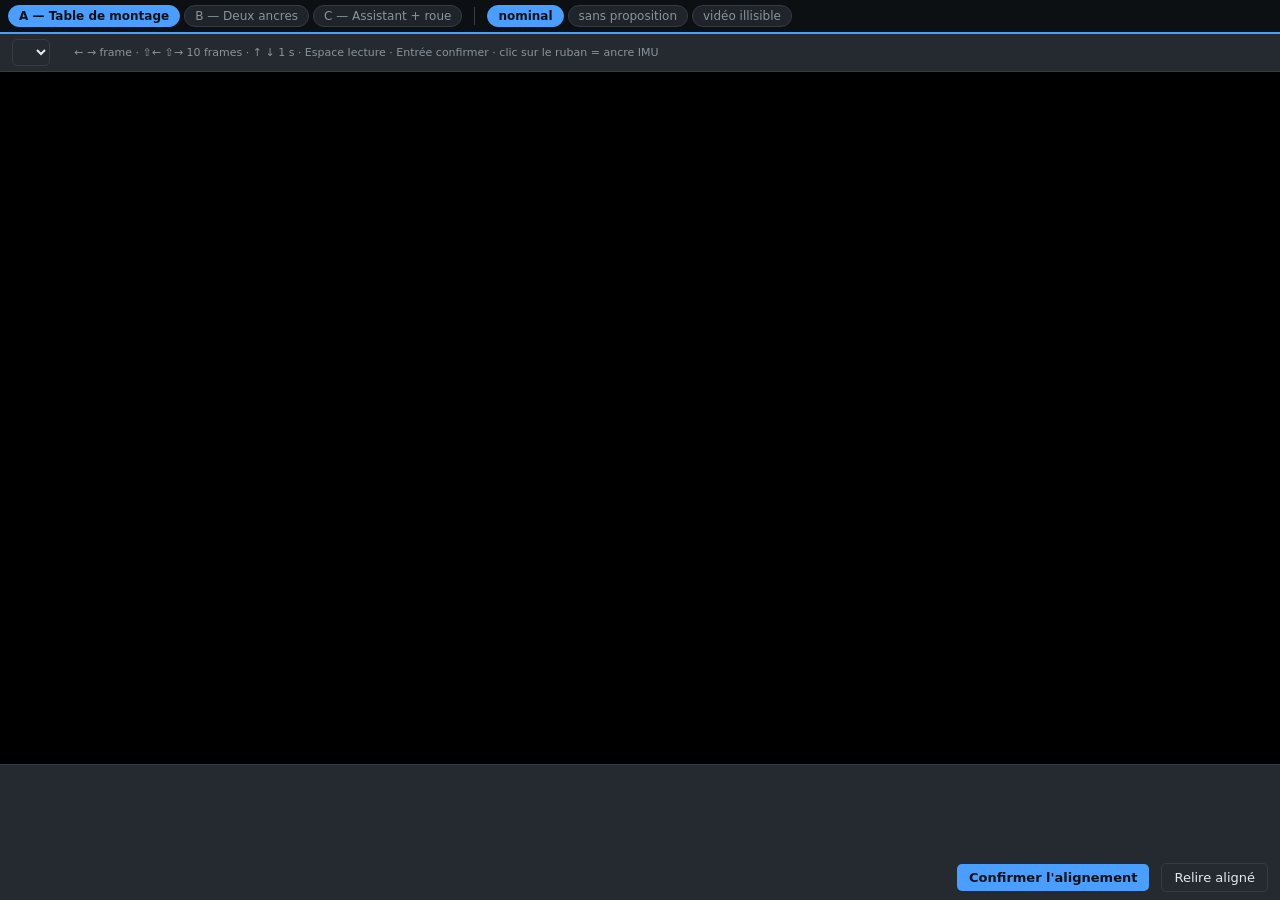
==== api/proto-align/index.html @ 3484ce3e "prototype(#9): trois maquettes de l'interface d'alignement Code jetable, sur sa propre branche : tro" ====
<!DOCTYPE html>
<html lang="fr">
<head>
  <meta charset="utf-8">
  <meta name="viewport" content="width=device-width, initial-scale=1">
  <title>PROTOTYPE — interface d'alignement (#9)</title>
  <link rel="stylesheet" href="proto.css">
</head>
<body>
  <!-- Barre de commutation : volontairement hors du design évalué. -->
  <div id="switch"></div>
  <div id="banner" hidden></div>
  <div id="app"></div>
  <script type="module" src="proto.js"></script>
</body>
</html>
---- api/proto-align/proto.css ----
/* PROTOTYPE JETABLE (#9). Palette du panneau et du viz, densité comparable. */
:root {
  --bg:#1a1d21; --card:#242a30; --border:#353c44; --text:#e6e9ec;
  --muted:#8a939c; --accent:#4a9eff; --ok:#3fb950; --bad:#f85149; --warn:#d29922;
}
* { box-sizing: border-box; }
html, body { margin:0; height:100%; overflow:hidden; background:var(--bg); color:var(--text);
  font:13px/1.45 system-ui, -apple-system, sans-serif; }

/* ── Commutateur (pas le design évalué) ─────────────────────────────────── */
#switch { position:fixed; inset:0 0 auto 0; height:34px; z-index:10; display:flex;
  align-items:center; gap:4px; padding:0 8px; background:#0d1013;
  border-bottom:2px solid var(--accent); }
#switch button { background:#1f242a; color:var(--muted); border:1px solid var(--border);
  border-radius:99px; padding:3px 10px; font:12px system-ui; cursor:pointer; }
#switch button.on { background:var(--accent); color:#0d1013; border-color:var(--accent); font-weight:600; }
#switch .sep { width:1px; height:18px; background:var(--border); margin:0 8px; }

#banner { position:fixed; top:34px; left:0; right:0; min-height:24px; z-index:9;
  display:flex; align-items:center; padding:3px 10px; gap:6px; font-size:11.5px;
  background:#2a2312; color:var(--warn); border-bottom:1px solid #4a3d16; }
#banner[hidden] { display:none; }   /* display:flex écrase l'attribut hidden */
#app { position:absolute; inset:34px 0 0 0; }
body.warned #app { top:calc(34px + var(--banner, 24px)); }

/* ── Éléments communs ───────────────────────────────────────────────────── */
button { background:var(--accent); color:#0d1013; border:0; border-radius:5px;
  padding:6px 12px; font:600 13px system-ui; cursor:pointer; }
button.ghost { background:transparent; color:var(--text); border:1px solid var(--border); font-weight:400; }
button:disabled { opacity:.4; cursor:not-allowed; }
select { background:var(--card); color:var(--text); border:1px solid var(--border);
  border-radius:5px; padding:4px 8px; }
video { width:100%; height:100%; object-fit:contain; background:#000; display:block; }
canvas { display:block; width:100%; }
h2 { font:600 11px/1 system-ui; text-transform:uppercase; letter-spacing:.06em;
  color:var(--muted); margin:0; }
h3 { font:600 11px/1 system-ui; text-transform:uppercase; letter-spacing:.06em;
  color:var(--muted); margin:0 0 6px; }
.dim, .muted { color:var(--muted); font-weight:400; }
.warn { color:var(--warn); }
.keys { font-size:11px; }
.big { font:600 22px/1.2 ui-monospace, monospace; }
.readout { font:13px ui-monospace, monospace; }
.pill { border:1px solid var(--border); border-radius:99px; padding:1px 8px; font-size:11px;
  color:var(--muted); white-space:nowrap; }
.pill.ok { border-color:var(--ok); color:var(--ok); }
.pill.dim { opacity:.5; }
.fallback { display:flex; flex-direction:column; gap:6px; padding:14px; max-width:60ch;
  border:1px dashed var(--border); border-radius:8px; background:var(--card); }
.fallback.bad { border-color:var(--bad); }
.fallback b { font-size:14px; }
.fallback span { color:var(--muted); }
code { background:#0d1013; padding:1px 4px; border-radius:3px; font-size:12px; }
.row { display:flex; align-items:center; gap:10px; flex-wrap:wrap; }
.row .keys { flex:1 1 100%; }
.center { text-align:center; }

/* ═══ A — Table de montage ═══════════════════════════════════════════════ */
.A { height:100%; display:grid; grid-template-rows:38px 1fr auto; }
.A header { display:flex; align-items:center; gap:12px; padding:0 12px;
  border-bottom:1px solid var(--border); background:var(--card); overflow:hidden; }
.A #stage { position:relative; background:#000; min-height:0; }
.A #stage.empty { display:grid; place-items:center; background:var(--bg); }
.A #stage .readout { position:absolute; left:12px; bottom:12px; background:#000c;
  padding:5px 10px; border-radius:5px; }
.A #stage.empty .readout { position:static; background:none; }
.A footer { border-top:1px solid var(--border); background:var(--card); }
.A #ribbon { height:90px; cursor:crosshair; }
.A .bar { display:flex; align-items:center; gap:12px; padding:8px 12px; }
.A .bar span:first-child { flex:1; font:13px ui-monospace, monospace; }

/* ═══ B — Deux ancres ════════════════════════════════════════════════════ */
.B { height:100%; display:grid; grid-template-columns:170px 1fr 1fr; }
.B #rail { border-right:1px solid var(--border); background:var(--card); overflow-y:auto; padding:8px; }
.B .railitem { display:flex; flex-direction:column; align-items:flex-start; gap:4px;
  width:100%; background:transparent; color:var(--text); border:1px solid transparent;
  border-radius:6px; padding:7px 8px; font-weight:400; text-align:left; }
.B .railitem.on { background:#2c343c; border-color:var(--accent); }
.B .left { display:grid; grid-template-rows:1fr auto; background:#000; min-width:0; }
.B .left .readout { padding:7px 10px; background:var(--card); border-top:1px solid var(--border); }
.B .right { display:flex; flex-direction:column; gap:10px; padding:12px;
  border-left:1px solid var(--border); min-width:0; }
.B #curve { height:190px; cursor:crosshair; border-radius:6px; }
.B .anchors { display:grid; grid-template-columns:1fr 1fr; gap:10px; }
.B .card { background:var(--card); border:1px solid var(--border); border-radius:8px; padding:10px; }
.B .card .dim { font-size:11px; margin-top:4px; display:block; }
.B .left .fallback { margin:12px; }

/* ═══ C — Assistant + roue ═══════════════════════════════════════════════ */
.C { height:100%; display:grid; grid-template-rows:auto 1fr 110px auto; }
.C nav { display:flex; gap:6px; padding:8px 12px; border-bottom:1px solid var(--border);
  background:var(--card); overflow-x:auto; }
.C .chip { background:#1f242a; color:var(--muted); border:1px solid var(--border);
  border-radius:99px; padding:4px 12px; font-weight:400; }
.C .chip.on { background:var(--accent); color:#0d1013; border-color:var(--accent); font-weight:600; }
.C .mid { display:grid; grid-template-columns:1.6fr 1fr; min-height:0; }
.C .vid { display:grid; grid-template-rows:1fr auto; background:#000; min-width:0; }
.C .vid .readout { padding:6px 10px; background:var(--card); border-top:1px solid var(--border); }
.C .vid .fallback { margin:12px; }
.C .wheel { display:grid; grid-template-rows:1fr auto; border-left:1px solid var(--border);
  padding:8px; gap:6px; }
.C .wheel canvas { height:100%; border-radius:6px; }
.C #curve { height:110px; border-top:1px solid var(--border); }
.C footer { display:flex; align-items:stretch; gap:1px; background:var(--border);
  border-top:1px solid var(--border); }
.C .step { flex:1; display:flex; flex-direction:column; gap:3px; padding:9px 12px;
  background:var(--card); opacity:.45; }
.C .step.done { opacity:.7; }
.C .step.on { opacity:1; background:#2c343c; box-shadow:inset 3px 0 0 var(--accent); }
.C .step .dim { font-size:11px; }
.C footer .keys { align-self:center; padding:0 12px; background:var(--card); }
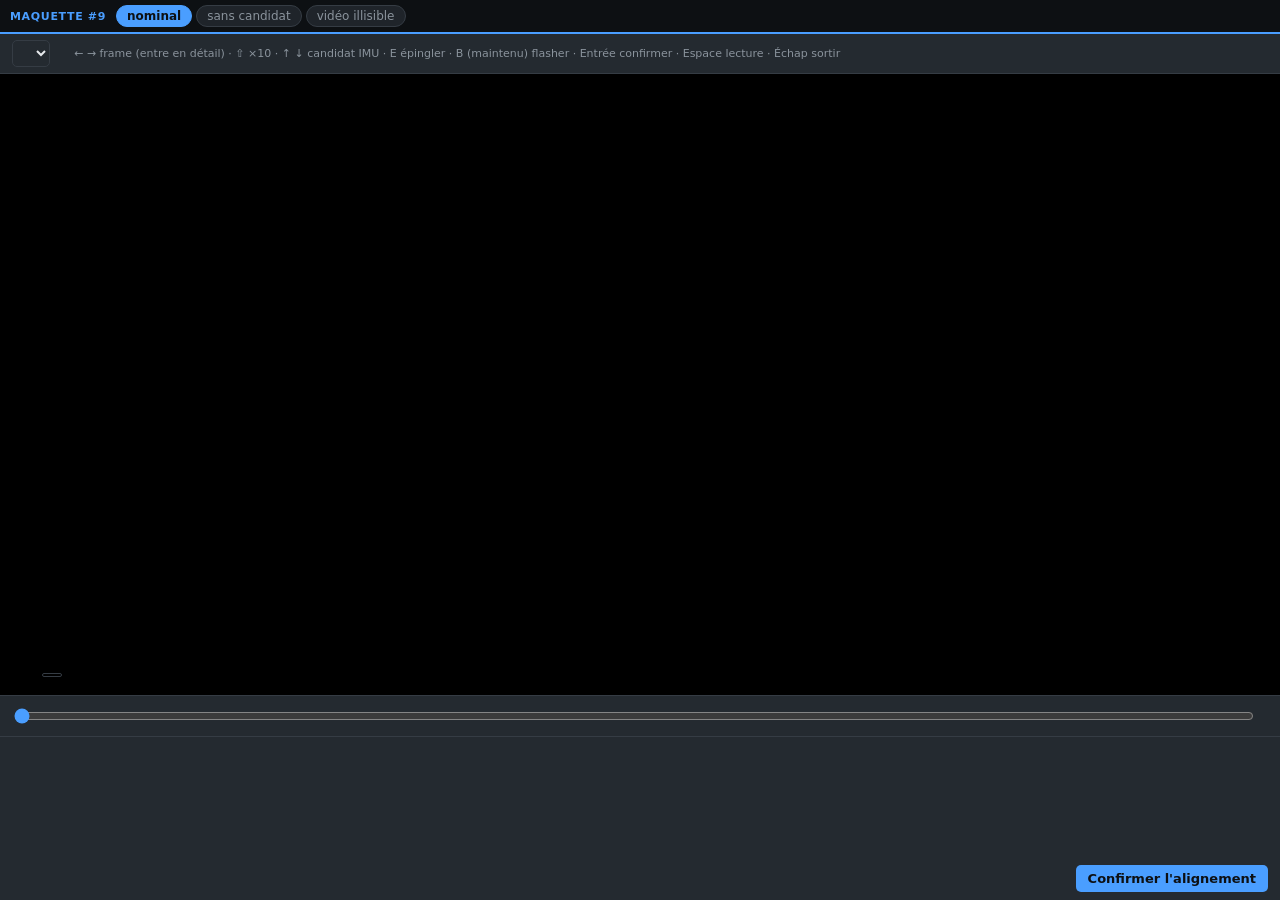
==== commit 488b3d44: "prototype(#9): variante D, seule — A, B et C supprimées Le grillage a rejeté les trois d'un bloc : e" ====
--- a/api/proto-align/index.html
+++ b/api/proto-align/index.html
@@ -7,10 +7,66 @@
   <link rel="stylesheet" href="proto.css">
 </head>
 <body>
-  <!-- Barre de commutation : volontairement hors du design évalué. -->
-  <div id="switch"></div>
+  <!-- Bascule des états dégradés : hors du design évalué. -->
+  <div id="switch">
+    <span class="tag">maquette #9</span>
+    <div id="degraded"></div>
+  </div>
   <div id="banner" hidden></div>
-  <div id="app"></div>
+
+  <div id="app">
+    <header>
+      <select id="pick"></select>
+      <span id="state"></span>
+      <span class="dim keys">← → frame (entre en détail) · ⇧ ×10 · ↑ ↓ candidat IMU ·
+        E épingler · B (maintenu) flasher · Entrée confirmer · Espace lecture · Échap sortir</span>
+    </header>
+
+    <!-- La vidéo garde la plus grande surface : le début d'un mouvement fait 3 px. -->
+    <main id="stage">
+      <video id="v" playsinline></video>
+      <canvas id="pinned" hidden></canvas>
+      <div id="fallback" hidden></div>
+      <div id="hud" hidden>
+        <span id="hud-time" class="mono big"></span>
+        <span id="hud-frame" class="mono"></span>
+        <span id="hud-mode" class="chip"></span>
+        <span id="blink-tag" class="chip warnchip" hidden>épinglée</span>
+        <span id="hud-cadence" class="dim"></span>
+      </div>
+    </main>
+
+    <!-- Navigation vidéo, en temps vidéo : arriver près du geste. -->
+    <div class="strip">
+      <input id="scrub" type="range" min="0" step="0.01" value="0">
+      <span id="pin-state" class="dim"></span>
+    </div>
+
+    <!-- Courbe |ω| brute, en temps du take : choisir le candidat. -->
+    <section class="curvebox">
+      <canvas id="curve"></canvas>
+      <div class="bar">
+        <div id="cand-list" class="cands"></div>
+        <span id="anchors" class="mono"></span>
+        <button id="ok">Confirmer l'alignement</button>
+      </div>
+    </section>
+
+    <!-- Vérification : s'ajoute une fois les deux ancres posées. -->
+    <section id="verify" hidden>
+      <div class="row">
+        <h2>Vérification — le départ retenu est-il le bon&nbsp;?</h2>
+        <span id="cover-lbl" class="dim"></span>
+        <span id="outside" class="warn" hidden>hors couverture vidéo</span>
+        <button id="play" class="ghost">Lire</button>
+      </div>
+      <div class="track">
+        <div id="cover"></div>
+        <input id="transport" type="range" min="0" step="0.01" value="0">
+      </div>
+    </section>
+  </div>
+
   <script type="module" src="proto.js"></script>
 </body>
 </html>
--- a/api/proto-align/proto.css
+++ b/api/proto-align/proto.css
@@ -1,4 +1,4 @@
-/* PROTOTYPE JETABLE (#9). Palette du panneau et du viz, densité comparable. */
+/* PROTOTYPE JETABLE (#9) — variante D. Palette du panneau et du viz. */
 :root {
   --bg:#1a1d21; --card:#242a30; --border:#353c44; --text:#e6e9ec;
   --muted:#8a939c; --accent:#4a9eff; --ok:#3fb950; --bad:#f85149; --warn:#d29922;
@@ -7,105 +7,98 @@
 html, body { margin:0; height:100%; overflow:hidden; background:var(--bg); color:var(--text);
   font:13px/1.45 system-ui, -apple-system, sans-serif; }
 
-/* ── Commutateur (pas le design évalué) ─────────────────────────────────── */
+/* ── Bascule des états dégradés (pas le design évalué) ──────────────────── */
 #switch { position:fixed; inset:0 0 auto 0; height:34px; z-index:10; display:flex;
-  align-items:center; gap:4px; padding:0 8px; background:#0d1013;
+  align-items:center; gap:10px; padding:0 10px; background:#0d1013;
   border-bottom:2px solid var(--accent); }
-#switch button { background:#1f242a; color:var(--muted); border:1px solid var(--border);
-  border-radius:99px; padding:3px 10px; font:12px system-ui; cursor:pointer; }
-#switch button.on { background:var(--accent); color:#0d1013; border-color:var(--accent); font-weight:600; }
-#switch .sep { width:1px; height:18px; background:var(--border); margin:0 8px; }
+#switch .tag { font:600 11px system-ui; letter-spacing:.06em; text-transform:uppercase;
+  color:var(--accent); }
+#degraded { display:flex; gap:4px; }
+#degraded button { background:#1f242a; color:var(--muted); border:1px solid var(--border);
+  border-radius:99px; padding:3px 10px; font:12px system-ui; }
+#degraded button.on { background:var(--accent); color:#0d1013; border-color:var(--accent);
+  font-weight:600; }
 
 #banner { position:fixed; top:34px; left:0; right:0; min-height:24px; z-index:9;
-  display:flex; align-items:center; padding:3px 10px; gap:6px; font-size:11.5px;
+  display:flex; align-items:center; padding:3px 10px; font-size:11.5px;
   background:#2a2312; color:var(--warn); border-bottom:1px solid #4a3d16; }
 #banner[hidden] { display:none; }   /* display:flex écrase l'attribut hidden */
-#app { position:absolute; inset:34px 0 0 0; }
+
+/* ── La disposition, stable du début à la fin ───────────────────────────── */
+#app { position:absolute; inset:34px 0 0 0;
+  display:grid; grid-template-rows:auto 1fr auto auto auto; }
 body.warned #app { top:calc(34px + var(--banner, 24px)); }
 
-/* ── Éléments communs ───────────────────────────────────────────────────── */
+header { display:flex; align-items:center; gap:12px; padding:6px 12px; flex-wrap:wrap;
+  background:var(--card); border-bottom:1px solid var(--border); }
+header .keys { flex:1; font-size:11px; line-height:1.25; }
+
+/* ── Vidéo ──────────────────────────────────────────────────────────────── */
+#stage { position:relative; background:#000; min-height:0; }
+#stage.empty { display:grid; place-items:center; background:var(--bg); }
+#stage video, #stage #pinned { position:absolute; inset:0; width:100%; height:100%;
+  object-fit:contain; background:#000; }
+#stage #pinned { z-index:2; }
+#hud { position:absolute; left:12px; bottom:12px; z-index:3; display:flex; flex-wrap:wrap;
+  align-items:center; gap:10px; background:#000b; padding:6px 10px; border-radius:6px; }
+#fallback { max-width:60ch; }
+
+.mono { font-family:ui-monospace, monospace; }
+.big { font-size:16px; font-weight:600; }
+.chip { border:1px solid var(--border); border-radius:99px; padding:1px 9px; font-size:11px;
+  color:var(--muted); }
+.chip.on { border-color:var(--accent); color:var(--accent); }
+.warnchip { border-color:var(--warn); color:var(--warn); }
+
+/* ── Scrubber vidéo ─────────────────────────────────────────────────────── */
+.strip { display:flex; align-items:center; gap:12px; padding:7px 12px;
+  background:var(--card); border-top:1px solid var(--border); }
+.strip #scrub { flex:1; }
+.strip #pin-state { font-size:11.5px; white-space:nowrap; }
+
+/* ── Courbe + candidats ─────────────────────────────────────────────────── */
+.curvebox { border-top:1px solid var(--border); background:var(--card); }
+#curve { display:block; width:100%; height:120px; cursor:pointer; }
+.bar { display:flex; align-items:center; gap:12px; padding:8px 12px; flex-wrap:wrap; }
+.cands { display:flex; gap:5px; flex-wrap:wrap; }
+.cand { display:flex; flex-direction:column; align-items:flex-start; gap:1px;
+  background:#1f242a; color:var(--text); border:1px solid var(--border); border-radius:6px;
+  padding:4px 9px; font-weight:400; line-height:1.2; }
+.cand.on { border-color:var(--ok); background:#1e2b21; }
+.cand .dim { font-size:10.5px; }
+.bar #anchors { flex:1; font-size:12.5px; white-space:nowrap; }
+
+/* ── Vérification ───────────────────────────────────────────────────────── */
+#verify { padding:9px 12px 12px; background:#20262c; border-top:2px solid var(--accent); }
+#verify .row { display:flex; align-items:center; gap:10px; margin-bottom:7px; flex-wrap:wrap; }
+#verify h2 { margin:0; font:600 11px/1 system-ui; text-transform:uppercase;
+  letter-spacing:.06em; color:var(--accent); }
+#verify #cover-lbl { flex:1; font-size:11.5px; }
+.track { position:relative; height:22px; }
+.track #cover { position:absolute; top:7px; height:8px; border-radius:4px;
+  background:#2f4a68; border:1px solid #3f6a99; }
+.track #transport { position:absolute; inset:0; width:100%; margin:0; background:none; }
+
+/* ── Communs ────────────────────────────────────────────────────────────── */
 button { background:var(--accent); color:#0d1013; border:0; border-radius:5px;
   padding:6px 12px; font:600 13px system-ui; cursor:pointer; }
-button.ghost { background:transparent; color:var(--text); border:1px solid var(--border); font-weight:400; }
+button.ghost { background:transparent; color:var(--text); border:1px solid var(--border);
+  font-weight:400; }
 button:disabled { opacity:.4; cursor:not-allowed; }
 select { background:var(--card); color:var(--text); border:1px solid var(--border);
   border-radius:5px; padding:4px 8px; }
-video { width:100%; height:100%; object-fit:contain; background:#000; display:block; }
-canvas { display:block; width:100%; }
-h2 { font:600 11px/1 system-ui; text-transform:uppercase; letter-spacing:.06em;
-  color:var(--muted); margin:0; }
-h3 { font:600 11px/1 system-ui; text-transform:uppercase; letter-spacing:.06em;
-  color:var(--muted); margin:0 0 6px; }
-.dim, .muted { color:var(--muted); font-weight:400; }
+input[type=range] { accent-color:var(--accent); height:22px; }
+kbd { background:#0d1013; border:1px solid var(--border); border-radius:3px; padding:0 4px;
+  font:11px ui-monospace, monospace; }
+.dim { color:var(--muted); font-weight:400; }
 .warn { color:var(--warn); }
-.keys { font-size:11px; }
-.big { font:600 22px/1.2 ui-monospace, monospace; }
-.readout { font:13px ui-monospace, monospace; }
 .pill { border:1px solid var(--border); border-radius:99px; padding:1px 8px; font-size:11px;
   color:var(--muted); white-space:nowrap; }
 .pill.ok { border-color:var(--ok); color:var(--ok); }
 .pill.dim { opacity:.5; }
-.fallback { display:flex; flex-direction:column; gap:6px; padding:14px; max-width:60ch;
+.fallback { display:flex; flex-direction:column; gap:6px; padding:14px;
   border:1px dashed var(--border); border-radius:8px; background:var(--card); }
 .fallback.bad { border-color:var(--bad); }
 .fallback b { font-size:14px; }
 .fallback span { color:var(--muted); }
 code { background:#0d1013; padding:1px 4px; border-radius:3px; font-size:12px; }
-.row { display:flex; align-items:center; gap:10px; flex-wrap:wrap; }
-.row .keys { flex:1 1 100%; }
-.center { text-align:center; }
-
-/* ═══ A — Table de montage ═══════════════════════════════════════════════ */
-.A { height:100%; display:grid; grid-template-rows:38px 1fr auto; }
-.A header { display:flex; align-items:center; gap:12px; padding:0 12px;
-  border-bottom:1px solid var(--border); background:var(--card); overflow:hidden; }
-.A #stage { position:relative; background:#000; min-height:0; }
-.A #stage.empty { display:grid; place-items:center; background:var(--bg); }
-.A #stage .readout { position:absolute; left:12px; bottom:12px; background:#000c;
-  padding:5px 10px; border-radius:5px; }
-.A #stage.empty .readout { position:static; background:none; }
-.A footer { border-top:1px solid var(--border); background:var(--card); }
-.A #ribbon { height:90px; cursor:crosshair; }
-.A .bar { display:flex; align-items:center; gap:12px; padding:8px 12px; }
-.A .bar span:first-child { flex:1; font:13px ui-monospace, monospace; }
-
-/* ═══ B — Deux ancres ════════════════════════════════════════════════════ */
-.B { height:100%; display:grid; grid-template-columns:170px 1fr 1fr; }
-.B #rail { border-right:1px solid var(--border); background:var(--card); overflow-y:auto; padding:8px; }
-.B .railitem { display:flex; flex-direction:column; align-items:flex-start; gap:4px;
-  width:100%; background:transparent; color:var(--text); border:1px solid transparent;
-  border-radius:6px; padding:7px 8px; font-weight:400; text-align:left; }
-.B .railitem.on { background:#2c343c; border-color:var(--accent); }
-.B .left { display:grid; grid-template-rows:1fr auto; background:#000; min-width:0; }
-.B .left .readout { padding:7px 10px; background:var(--card); border-top:1px solid var(--border); }
-.B .right { display:flex; flex-direction:column; gap:10px; padding:12px;
-  border-left:1px solid var(--border); min-width:0; }
-.B #curve { height:190px; cursor:crosshair; border-radius:6px; }
-.B .anchors { display:grid; grid-template-columns:1fr 1fr; gap:10px; }
-.B .card { background:var(--card); border:1px solid var(--border); border-radius:8px; padding:10px; }
-.B .card .dim { font-size:11px; margin-top:4px; display:block; }
-.B .left .fallback { margin:12px; }
-
-/* ═══ C — Assistant + roue ═══════════════════════════════════════════════ */
-.C { height:100%; display:grid; grid-template-rows:auto 1fr 110px auto; }
-.C nav { display:flex; gap:6px; padding:8px 12px; border-bottom:1px solid var(--border);
-  background:var(--card); overflow-x:auto; }
-.C .chip { background:#1f242a; color:var(--muted); border:1px solid var(--border);
-  border-radius:99px; padding:4px 12px; font-weight:400; }
-.C .chip.on { background:var(--accent); color:#0d1013; border-color:var(--accent); font-weight:600; }
-.C .mid { display:grid; grid-template-columns:1.6fr 1fr; min-height:0; }
-.C .vid { display:grid; grid-template-rows:1fr auto; background:#000; min-width:0; }
-.C .vid .readout { padding:6px 10px; background:var(--card); border-top:1px solid var(--border); }
-.C .vid .fallback { margin:12px; }
-.C .wheel { display:grid; grid-template-rows:1fr auto; border-left:1px solid var(--border);
-  padding:8px; gap:6px; }
-.C .wheel canvas { height:100%; border-radius:6px; }
-.C #curve { height:110px; border-top:1px solid var(--border); }
-.C footer { display:flex; align-items:stretch; gap:1px; background:var(--border);
-  border-top:1px solid var(--border); }
-.C .step { flex:1; display:flex; flex-direction:column; gap:3px; padding:9px 12px;
-  background:var(--card); opacity:.45; }
-.C .step.done { opacity:.7; }
-.C .step.on { opacity:1; background:#2c343c; box-shadow:inset 3px 0 0 var(--accent); }
-.C .step .dim { font-size:11px; }
-.C footer .keys { align-self:center; padding:0 12px; background:var(--card); }
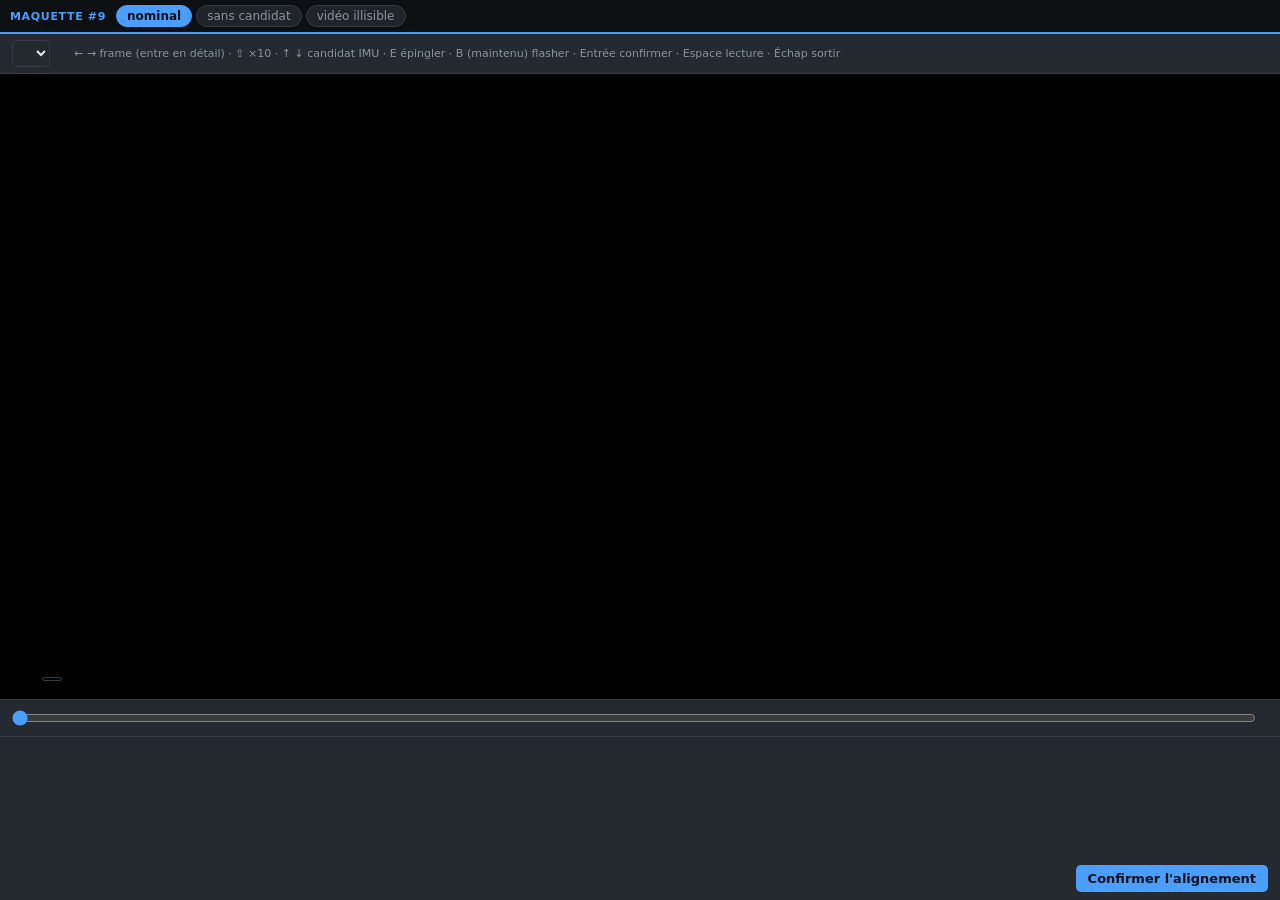
==== commit a5669ac2: "prototype(#9): retirer la timeline de take, corriger le pas-à-pas et les seeks Retours d'usage.  Ret" ====
--- a/api/proto-align/index.html
+++ b/api/proto-align/index.html
@@ -36,9 +36,13 @@
       </div>
     </main>
 
-    <!-- Navigation vidéo, en temps vidéo : arriver près du geste. -->
+    <!-- La seule réglette de la page : temps vidéo. Elle sert à arriver avant de
+         poser, puis à se promener pour vérifier. Le marqueur montre l'ancre. -->
     <div class="strip">
-      <input id="scrub" type="range" min="0" step="0.01" value="0">
+      <div class="track">
+        <input id="scrub" type="range" min="0" step="0.001" value="0">
+        <span id="scrub-mark" hidden></span>
+      </div>
       <span id="pin-state" class="dim"></span>
     </div>
 
@@ -51,20 +55,6 @@
         <button id="ok">Confirmer l'alignement</button>
       </div>
     </section>
-
-    <!-- Vérification : s'ajoute une fois les deux ancres posées. -->
-    <section id="verify" hidden>
-      <div class="row">
-        <h2>Vérification — le départ retenu est-il le bon&nbsp;?</h2>
-        <span id="cover-lbl" class="dim"></span>
-        <span id="outside" class="warn" hidden>hors couverture vidéo</span>
-        <button id="play" class="ghost">Lire</button>
-      </div>
-      <div class="track">
-        <div id="cover"></div>
-        <input id="transport" type="range" min="0" step="0.01" value="0">
-      </div>
-    </section>
   </div>
 
   <script type="module" src="proto.js"></script>
--- a/api/proto-align/proto.css
+++ b/api/proto-align/proto.css
@@ -26,7 +26,7 @@
 
 /* ── La disposition, stable du début à la fin ───────────────────────────── */
 #app { position:absolute; inset:34px 0 0 0;
-  display:grid; grid-template-rows:auto 1fr auto auto auto; }
+  display:grid; grid-template-rows:auto 1fr auto auto; }
 body.warned #app { top:calc(34px + var(--banner, 24px)); }
 
 header { display:flex; align-items:center; gap:12px; padding:6px 12px; flex-wrap:wrap;
@@ -50,10 +50,17 @@
 .chip.on { border-color:var(--accent); color:var(--accent); }
 .warnchip { border-color:var(--warn); color:var(--warn); }
 
-/* ── Scrubber vidéo ─────────────────────────────────────────────────────── */
+/* ── Réglette vidéo (la seule de la page) ───────────────────────────────── */
 .strip { display:flex; align-items:center; gap:12px; padding:7px 12px;
   background:var(--card); border-top:1px solid var(--border); }
-.strip #scrub { flex:1; }
+.strip .track { position:relative; flex:1; height:22px; }
+.strip #scrub { position:absolute; inset:0; width:100%; margin:0; }
+/* Le marqueur d'ancre : sous le curseur, dans la gouttière du range (~7px de
+   marge de chaque côté pour la largeur du pouce). */
+.strip #scrub-mark { position:absolute; top:3px; bottom:3px; width:2px;
+  background:var(--ok); pointer-events:none; margin-left:6px;
+  box-shadow:0 0 0 1px #0d1013; }
+.strip #scrub-mark[hidden] { display:none; }
 .strip #pin-state { font-size:11.5px; white-space:nowrap; }
 
 /* ── Courbe + candidats ─────────────────────────────────────────────────── */
@@ -68,18 +75,8 @@
 .cand .dim { font-size:10.5px; }
 .bar #anchors { flex:1; font-size:12.5px; white-space:nowrap; }
 
-/* ── Vérification ───────────────────────────────────────────────────────── */
-#verify { padding:9px 12px 12px; background:#20262c; border-top:2px solid var(--accent); }
-#verify .row { display:flex; align-items:center; gap:10px; margin-bottom:7px; flex-wrap:wrap; }
-#verify h2 { margin:0; font:600 11px/1 system-ui; text-transform:uppercase;
-  letter-spacing:.06em; color:var(--accent); }
-#verify #cover-lbl { flex:1; font-size:11.5px; }
-.track { position:relative; height:22px; }
-.track #cover { position:absolute; top:7px; height:8px; border-radius:4px;
-  background:#2f4a68; border:1px solid #3f6a99; }
-.track #transport { position:absolute; inset:0; width:100%; margin:0; background:none; }
-
 /* ── Communs ────────────────────────────────────────────────────────────── */
+.lock { color:var(--ok); font-family:system-ui; font-size:11px; }
 button { background:var(--accent); color:#0d1013; border:0; border-radius:5px;
   padding:6px 12px; font:600 13px system-ui; cursor:pointer; }
 button.ghost { background:transparent; color:var(--text); border:1px solid var(--border);
